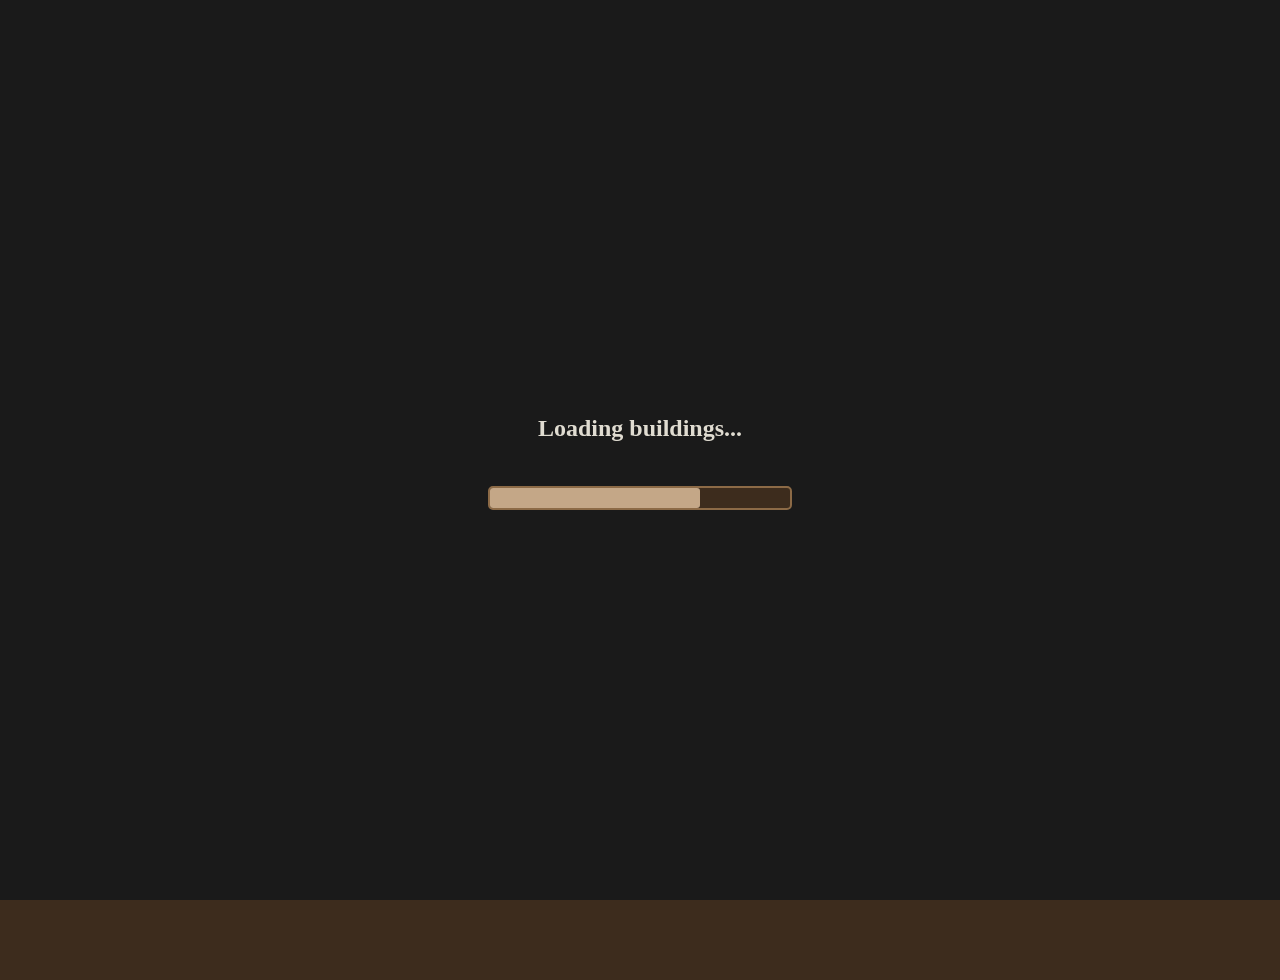
==== buildings.html @ bd6019fb "Commit #9 @ 2025-11-05T14:21" ====
<!DOCTYPE html>
<html lang="en-US">
<head>
    <meta charset="UTF-8" />
    <meta name="viewport" content="width=device-width, initial-scale=1.0" />
    <title>Buildings - Medieval Empire</title>
    <link rel="stylesheet" href="./css/layout.css" />

</head>

<body>
    <!-- Töltőképernyő -->
    <div id="loading-screen">
        <p><strong>Loading buildings...</strong></p>
        <div class="progress-bar">
            <div id="progress-bar-inner" class="progress-bar-inner"></div>
        </div>
    </div>

    <!-- Toast container minden oldal tetején -->
    <div id="toast-container"></div>

    <div id="game-container">
        <header>
            <h1>
                Buildings - 
                    <a href="https://github.com/MassiveAwareness/medieval-empire" target="_blank" rel="noopener noreferrer">
                        Medieval Empire
                    </a>
            </h1>
            <p class="version-subtitle">version Alpha v1.2.0</p>
        </header>

        <nav>
            <a href="./index.html">Dashboard</a>
            <a href="./buildings.html" class="active">Buildings</a>
            <a href="./keep.html">The Keep</a>
        </nav>

        <div id="resources-panel" class="panel">
            <h2>Resources</h2>
            <p>Wood: <span id="wood">0</span> / <span id="wood-cap">0</span></p>
            <p>Stone: <span id="stone">0</span> / <span id="stone-cap">0</span></p>
            <p>Food: <span id="food">0</span> / <span id="food-cap">0</span></p>
        </div>

        <main>
            <div id="buildings-panel" class="panel">
                <h2>Manage Buildings</h2>
                <div id="building-list">
                    <!-- Az épületek ide kerülnek -->
                </div>
            </div>

            <div id="actions-panel" class="panel">
                <h2>Actions</h2>
                <button id="save-button">Save Game</button>
                <button id="reset-button">Reset Game</button>
            </div>
        </main>

        <footer>&COPY; MassiveAwareness, 2025. All rights reserved!</footer>
    </div>

    <script type="module" src="./js/gameloop.js"></script>
</body>
</html>
---- css/layout.css ----
html, body {
    background-color: #3d2c1d;
    background-image: url('../assets/background.png');
    background-size: cover;
    background-position: center center;
    background-repeat: no-repeat;
    background-attachment: fixed;
    color: #e0dcd1;
    font-family: 'Georgia', serif;
    margin: 0;
    padding: 40px 0;
    min-height: 100vh;
    box-sizing: border-box;
    scrollbar-width: none;
    -ms-overflow-style: none;
}

html::-webkit-scrollbar,
body::-webkit-scrollbar {
    display: none;
}

#game-container {
    width: 800px;
    margin: 0 auto;
    border: 5px solid #8c6a46;
    background-color: #c4a787;
    color: #3d2c1d;
    border-radius: 10px;
    padding: 20px;
    box-shadow: 0 0 20px rgba(0,0,0,0.7);
    /* A töltőképernyőhöz kell */
    display: none; 
}

#game-container.loaded {
    display: block;
}

header h1 {
    text-align: center;
    color: #5a3d21;
    border-bottom: 2px solid #8c6a46;
    padding-bottom: 10px;
    margin-top: 0;
}

/* --- NAVIGÁCIÓS SÁV --- */
nav {
    display: flex;
    justify-content: center;
    gap: 10px;
    margin-bottom: 20px;
}

nav a {
    background-color: #5a3d21;
    color: #e0dcd1;
    padding: 10px 20px;
    border-radius: 5px;
    text-decoration: none;
    border: 2px solid #3d2c1d;
    transition: background-color 0.2s, transform 0.2s;
}

nav a:hover {
    background-color: #8c6a46;
    transform: translateY(-2px);
}

nav a.active {
    background-color: #c4a787;
    color: #3d2c1d;
    border-color: #5a3d21;
    font-weight: bold;
    pointer-events: none;
}

main {
    margin-top: 20px;
}

.panel {
    margin-bottom: 20px;
    padding: 15px;
    background-color: rgba(0, 0, 0, 0.05);
    border-radius: 5px;
}

.building-type-container {
    margin-bottom: 20px;
    padding-bottom: 10px;
    border-bottom: 1px solid #8c6a46;
}
.building-type-container:last-child {
    border-bottom: none;
}

.building {
    border: 1px solid #8c6a46;
    padding: 10px;
    margin-top: 10px;
    border-radius: 5px;
}

button {
    background-color: #5a3d21;
    color: #e0dcd1;
    border: 2px solid #3d2c1d;
    padding: 8px 15px;
    border-radius: 5px;
    cursor: pointer;
    font-weight: bold;
    transition: background-color 0.2s;
    margin-top: 5px;
}

button:hover {
    background-color: #8c6a46;
}

button:disabled {
    background-color: #8c6a46;
    opacity: 0.6;
    cursor: not-allowed;
    transform: none;
}

.cost {
    font-size: 0.9em;
    font-style: italic;
    margin-top: 5px;
    color: #5a3d21;
}

header h1 a { color: inherit; text-decoration: none; transition: text-decoration 0.2s; }
header h1 a:hover { text-decoration: underline; }
.version-subtitle { text-align: center; margin: -10px 0 15px 0; font-size: 0.9em; font-style: italic; color: #5a3d21; opacity: 0.8; }

footer {
    text-align: center;
    margin-top: 25px;
    padding-top: 15px;
    border-top: 2px solid #8c6a46;
    font-size: 0.8em;
    color: #5a3d21;
}

/* --- TOAST NOTIFICATION STÍLUSOK --- */
#toast-container { position: fixed; top: 20px; right: 20px; z-index: 10000; display: flex; flex-direction: column; gap: 10px; }
.toast { background-color: #c4a787; color: #3d2c1d; padding: 15px 20px; border-radius: 5px; border: 2px solid #5a3d21; box-shadow: 0 4px 8px rgba(0,0,0,0.4); font-family: 'Georgia', serif; }
.toast.success { border-left: 5px solid #4F8A10; }
.toast.error { border-left: 5px solid #D8000C; }

/* --- TÖLTŐKÉPERNYŐ STÍLUSOK --- */
#loading-screen { position: fixed; top: 0; left: 0; width: 100%; height: 100%; background-color: #1a1a1a; z-index: 9999; display: flex; flex-direction: column; justify-content: center; align-items: center; color: #e0dcd1; font-size: 1.5em; transition: opacity 0.5s ease-out; }
.progress-bar { width: 300px; height: 20px; background-color: #3d2c1d; border: 2px solid #8c6a46; border-radius: 5px; margin-top: 20px; }
.progress-bar-inner { height: 100%; width: 0%; background-color: #c4a787; border-radius: 3px; transition: width 0.3s ease-out; }
#loading-screen.hidden { opacity: 0; pointer-events: none; }
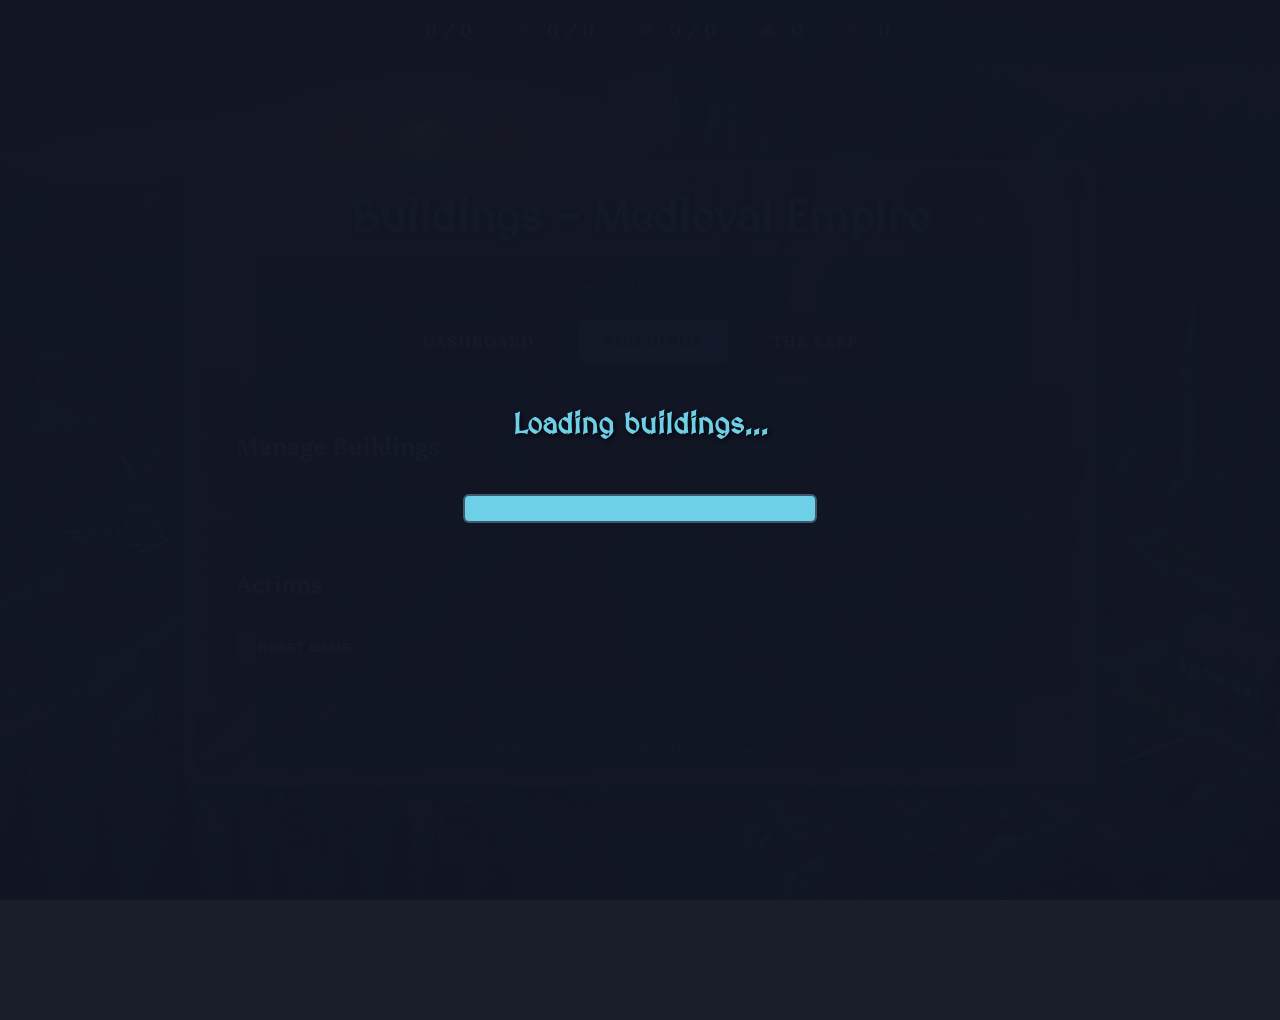
==== commit 92db464e: "Commit #12 @ 2025-11-05T16:48" ====
--- a/buildings.html
+++ b/buildings.html
@@ -5,6 +5,10 @@
     <meta name="viewport" content="width=device-width, initial-scale=1.0" />
     <title>Buildings - Medieval Empire</title>
     <link rel="stylesheet" href="./css/layout.css" />
+    <link 
+        href="https://fonts.googleapis.com/css2?family=Lora:ital,wght@0,400;0,700;1,400&family=MedievalSharp&display=swap"
+        rel="stylesheet"
+    />
 
 </head>
 
@@ -20,6 +24,34 @@
     <!-- Toast container minden oldal tetején -->
     <div id="toast-container"></div>
 
+    <!-- ÚJ: Nyersanyagsáv a képernyő tetején -->
+    <header id="resource-bar">
+        <div class="resource-item" title="Wood">
+            <img src="./assets/wood.png" width="25" height="25">
+            <strong><span id="wood">0</span> / <span id="wood-cap">0</span></strong>
+        </div>
+
+        <div class="resource-item" title="Stone">
+            <img src="./assets/stone.png" width="25" height="25">
+            <strong><span id="stone">0</span> / <span id="stone-cap">0</span></strong>
+        </div>
+
+        <div class="resource-item" title="Food">
+            <img src="./assets/food.png" width="25" height="25">
+            <strong><span id="food">0</span> / <span id="food-cap">0</span></strong>
+        </div>
+
+        <div class="resource-item" title="Gold">
+            <img src="./assets/gold.png" width="25" height="25">
+            <strong><span id="gold">0</span></strong>
+        </div>
+
+        <div class="resource-item" title="Sapphire">
+            <img src="./assets/sapphire.png" width="25" height="25">
+            <strong><span id="sapphire">0</span></strong>
+        </div>
+    </header>
+
     <div id="game-container">
         <header>
             <h1>
@@ -28,7 +60,7 @@
                         Medieval Empire
                     </a>
             </h1>
-            <p class="version-subtitle">version Alpha v1.2.0</p>
+            <p class="version-subtitle">version Alpha v1.2.3</p>
         </header>
 
         <nav>
@@ -36,13 +68,6 @@
             <a href="./buildings.html" class="active">Buildings</a>
             <a href="./keep.html">The Keep</a>
         </nav>
-
-        <div id="resources-panel" class="panel">
-            <h2>Resources</h2>
-            <p>Wood: <span id="wood">0</span> / <span id="wood-cap">0</span></p>
-            <p>Stone: <span id="stone">0</span> / <span id="stone-cap">0</span></p>
-            <p>Food: <span id="food">0</span> / <span id="food-cap">0</span></p>
-        </div>
 
         <main>
             <div id="buildings-panel" class="panel">
@@ -54,7 +79,6 @@
 
             <div id="actions-panel" class="panel">
                 <h2>Actions</h2>
-                <button id="save-button">Save Game</button>
                 <button id="reset-button">Reset Game</button>
             </div>
         </main>
--- a/css/layout.css
+++ b/css/layout.css
@@ -1,14 +1,15 @@
 html, body {
-    background-color: #3d2c1d;
-    background-image: url('../assets/background.png');
+    /* MISZTIKUS HÁTTÉR ÉS SZÍNEK */
+    background-color: #1a1e2b; /* Nagyon sötét, éjszakai kék/fekete */
+    background-image: url('../assets/background.png'); /* A meglévő, átalakított kép, ha van */
     background-size: cover;
     background-position: center center;
     background-repeat: no-repeat;
     background-attachment: fixed;
-    color: #e0dcd1;
-    font-family: 'Georgia', serif;
+    color: #e0e6ec; /* Világosabb, hidegebb fehér a szövegnek */
+    font-family: 'Lora', serif; /* Elegánsabb, de még rusztikus betűtípus */
     margin: 0;
-    padding: 40px 0;
+    padding: 80px 0 40px 0;
     min-height: 100vh;
     box-sizing: border-box;
     scrollbar-width: none;
@@ -20,17 +21,53 @@
     display: none;
 }
 
+/* --- RÖGZÍTETT ERŐFORRÁS SÁV --- */
+#resource-bar {
+    position: fixed;
+    top: 0;
+    left: 0;
+    width: 100%;
+    height: 60px; /* Kicsit magasabb sáv */
+    background-color: rgba(18, 22, 36, 0.95); /* Áttetszőbb, sötétebb kék */
+    border-bottom: 3px solid #3c5a6e; /* Mélyebb türkiz/kék határ */
+    box-shadow: 0 4px 15px rgba(0,0,0,0.7); /* Erősebb árnyék */
+    z-index: 999;
+    display: flex;
+    justify-content: center;
+    align-items: center;
+    gap: 40px;
+    /* Extra misztikus effekt: finom textúra vagy glow */
+    /* background-image: linear-gradient(rgba(0,0,0,0.1), rgba(0,0,0,0.1)); */ /* finom textúra */
+}
+
+#resource-bar .resource-item {
+    color: #e0e6ec; /* Világosabb szöveg */
+    font-size: 1.2em; /* Kicsit nagyobb betűméret */
+    font-weight: bold;
+    display: flex;
+    align-items: center;
+    gap: 10px; /* Kicsit nagyobb rés az ikon és a szöveg között */
+    text-shadow: 1px 1px 3px rgba(0,0,0,0.6); /* Text shadow a jobb olvashatóságért */
+}
+
+#resource-bar .resource-item i {
+    color: #6ed0e6; /* Élénkebb türkiz az ikonoknak (ha Font Awesome) */
+    font-size: 1.5em; /* Nagyobb ikonok */
+    /* Ha a generált ikonjaidat használod, akkor itt képként kell beilleszteni */
+    /* Példa: background-image: url('path/to/icon.png'); background-size: contain; width: 24px; height: 24px; */
+}
+
 #game-container {
-    width: 800px;
+    width: 850px; /* Kicsit szélesebb konténer */
     margin: 0 auto;
-    border: 5px solid #8c6a46;
-    background-color: #c4a787;
-    color: #3d2c1d;
-    border-radius: 10px;
-    padding: 20px;
-    box-shadow: 0 0 20px rgba(0,0,0,0.7);
-    /* A töltőképernyőhöz kell */
-    display: none; 
+    border: 5px solid #3c5a6e; /* Ugyanaz a mélyebb türkiz/kék szegély */
+    background-color: rgba(44, 62, 80, 0.9); /* Áttetszőbb sötétkék háttér */
+    color: #e0e6ec; /* Világosabb szöveg a konténerben */
+    border-radius: 12px; /* Kicsit kerekebb sarkok */
+    padding: 25px; /* Kicsit több belső tér */
+    box-shadow: 0 0 30px rgba(0,0,0,0.8), inset 0 0 10px rgba(110, 208, 230, 0.2); /* Erősebb külső és finom belső glow árnyék */
+    display: none;
+    backdrop-filter: blur(3px); /* Enyhe háttérhomály a misztikusabb érzetért */
 }
 
 #game-container.loaded {
@@ -39,121 +76,213 @@
 
 header h1 {
     text-align: center;
-    color: #5a3d21;
-    border-bottom: 2px solid #8c6a46;
-    padding-bottom: 10px;
+    color: #6ed0e6; /* Élénkebb türkiz cím */
+    border-bottom: 2px solid #3c5a6e; /* Ugyanaz a sáv határ szín */
+    padding-bottom: 12px; /* Kicsit több padding */
     margin-top: 0;
-}
-
-/* --- NAVIGÁCIÓS SÁV --- */
+    font-family: 'MedievalSharp', cursive; /* Vagy más misztikus/középkori font */
+    font-size: 2.8em; /* Nagyobb cím */
+    text-shadow: 2px 2px 5px rgba(0,0,0,0.7);
+}
+
+/* --- Navigációs sáv stílusai --- */
 nav {
     display: flex;
     justify-content: center;
-    gap: 10px;
-    margin-bottom: 20px;
+    gap: 15px; /* Nagyobb rés a gombok között */
+    margin-bottom: 25px; /* Kicsit több tér alul */
 }
 
 nav a {
-    background-color: #5a3d21;
-    color: #e0dcd1;
-    padding: 10px 20px;
-    border-radius: 5px;
+    background-color: #2c3e50; /* Sötétebb kék gomb háttér */
+    color: #e0e6ec; /* Világos szöveg */
+    padding: 12px 25px; /* Nagyobb gombok */
+    border-radius: 8px; /* Kerekebb gombok */
     text-decoration: none;
-    border: 2px solid #3d2c1d;
-    transition: background-color 0.2s, transform 0.2s;
+    border: 2px solid #3c5a6e; /* Türkiz szegély */
+    transition: background-color 0.3s ease, transform 0.2s ease, box-shadow 0.3s ease; /* Finomabb átmenetek */
+    font-weight: bold;
+    text-transform: uppercase; /* Nagybetűs gomb szöveg */
+    letter-spacing: 1px; /* Kicsit szélesebb betűköztávolság */
+    box-shadow: 2px 2px 8px rgba(0,0,0,0.4);
 }
 
 nav a:hover {
-    background-color: #8c6a46;
+    background-color: #3c5a6e; /* Világosabb türkiz hover */
+    transform: translateY(-3px); /* Enyhén feljebb mozdul */
+    box-shadow: 3px 3px 12px rgba(0,0,0,0.6); /* Erősebb árnyék hoveren */
+}
+
+nav a.active {
+    background-color: #6ed0e6; /* Élénk türkiz aktív gomb */
+    color: #1a1e2b; /* Sötétebb szöveg az aktív gombhoz */
+    border-color: #2c3e50; /* Sötétebb szegély */
+    font-weight: bold;
+    pointer-events: none;
+    transform: translateY(0);
+    box-shadow: inset 0 0 10px rgba(0,0,0,0.5); /* Belső árnyék az aktív gombnak */
+}
+
+main { margin-top: 25px; } /* Kicsit több tér fent */
+
+.panel {
+    margin-bottom: 25px; /* Kicsit több tér alul */
+    padding: 20px; /* Több belső tér */
+    background-color: rgba(26, 30, 43, 0.6); /* Áttetszőbb sötétkék panel háttér */
+    border-radius: 8px; /* Kerekebb sarkok */
+    border: 1px solid #3c5a6e; /* Türkiz szegély */
+    box-shadow: 0 2px 10px rgba(0,0,0,0.5);
+}
+
+/* --- A többi stílus --- */
+.building-type-container {
+    margin-bottom: 25px;
+    padding-bottom: 15px;
+    border-bottom: 1px solid #3c5a6e; /* Türkiz elválasztó */
+}
+
+.building-type-container:last-child { border-bottom: none; }
+
+.building {
+    border: 1px solid #3c5a6e; /* Türkiz szegély */
+    padding: 15px; /* Több belső tér */
+    margin-top: 15px;
+    border-radius: 8px; /* Kerekebb sarkok */
+    background-color: rgba(26, 30, 43, 0.4); /* Enyhén sötétebb háttér */
+    box-shadow: inset 0 0 5px rgba(0,0,0,0.3);
+}
+
+button {
+    background-color: #2c3e50; /* Sötétkék gomb */
+    color: #e0e6ec; /* Világos szöveg */
+    border: 2px solid #3c5a6e; /* Türkiz szegély */
+    padding: 10px 20px; /* Nagyobb gombok */
+    border-radius: 8px; /* Kerekebb sarkok */
+    cursor: pointer;
+    font-weight: bold;
+    transition: background-color 0.3s ease, transform 0.2s ease, box-shadow 0.3s ease;
+    margin-top: 8px;
+    text-transform: uppercase;
+    letter-spacing: 0.5px;
+    box-shadow: 1px 1px 5px rgba(0,0,0,0.4);
+}
+
+button:hover {
+    background-color: #3c5a6e; /* Türkiz hover */
     transform: translateY(-2px);
-}
-
-nav a.active {
-    background-color: #c4a787;
-    color: #3d2c1d;
-    border-color: #5a3d21;
-    font-weight: bold;
-    pointer-events: none;
-}
-
-main {
-    margin-top: 20px;
-}
-
-.panel {
-    margin-bottom: 20px;
-    padding: 15px;
-    background-color: rgba(0, 0, 0, 0.05);
-    border-radius: 5px;
-}
-
-.building-type-container {
-    margin-bottom: 20px;
-    padding-bottom: 10px;
-    border-bottom: 1px solid #8c6a46;
-}
-.building-type-container:last-child {
-    border-bottom: none;
-}
-
-.building {
-    border: 1px solid #8c6a46;
-    padding: 10px;
-    margin-top: 10px;
-    border-radius: 5px;
-}
-
-button {
-    background-color: #5a3d21;
-    color: #e0dcd1;
-    border: 2px solid #3d2c1d;
-    padding: 8px 15px;
-    border-radius: 5px;
-    cursor: pointer;
-    font-weight: bold;
-    transition: background-color 0.2s;
-    margin-top: 5px;
-}
-
-button:hover {
-    background-color: #8c6a46;
+    box-shadow: 2px 2px 8px rgba(0,0,0,0.6);
 }
 
 button:disabled {
-    background-color: #8c6a46;
-    opacity: 0.6;
+    background-color: #5b7a8d; /* Szürkésebb kék disabled */
+    opacity: 0.5;
     cursor: not-allowed;
     transform: none;
+    box-shadow: none;
 }
 
 .cost {
-    font-size: 0.9em;
+    font-size: 1em; /* Kicsit nagyobb költség szöveg */
     font-style: italic;
-    margin-top: 5px;
-    color: #5a3d21;
-}
-
-header h1 a { color: inherit; text-decoration: none; transition: text-decoration 0.2s; }
-header h1 a:hover { text-decoration: underline; }
-.version-subtitle { text-align: center; margin: -10px 0 15px 0; font-size: 0.9em; font-style: italic; color: #5a3d21; opacity: 0.8; }
+    margin-top: 8px;
+    color: #6ed0e6; /* Élénk türkiz költség szöveg */
+    text-shadow: 0 0 3px rgba(0,0,0,0.4);
+}
+
+header h1 a {
+    color: inherit;
+    text-decoration: none;
+    transition: text-decoration 0.2s;
+}
+
+header h1 a:hover {
+    text-decoration: underline;
+}
+
+.version-subtitle {
+    text-align: center;
+    margin: -10px 0 20px 0; /* Kicsit több tér */
+    font-size: 0.95em;
+    font-style: italic;
+    color: #6ed0e6; /* Élénk türkiz */
+    opacity: 0.8;
+    text-shadow: 1px 1px 2px rgba(0,0,0,0.3);
+}
 
 footer {
     text-align: center;
+    margin-top: 30px; /* Több tér alul */
+    padding-top: 20px;
+    border-top: 2px solid #3c5a6e; /* Türkiz elválasztó */
+    font-size: 0.85em;
+    color: #6ed0e6; /* Élénk türkiz */
+    opacity: 0.7;
+}
+
+#toast-container {
+    position: fixed;
+    top: 20px;
+    right: 20px;
+    z-index: 10000;
+    display: flex;
+    flex-direction: column;
+    gap: 12px; /* Kicsit több rés a toastok között */
+}
+
+.toast {
+    background-color: rgba(44, 62, 80, 0.95); /* Sötétebb, áttetszőbb toast háttér */
+    color: #e0e6ec; /* Világos szöveg */
+    padding: 18px 25px; /* Nagyobb toastok */
+    border-radius: 8px; /* Kerekebb sarkok */
+    border: 2px solid #3c5a6e; /* Türkiz szegély */
+    box-shadow: 0 6px 15px rgba(0,0,0,0.6); /* Erősebb árnyék */
+    font-family: 'Lora', serif;
+    backdrop-filter: blur(2px); /* Enyhe háttérhomály */
+}
+
+.toast.success { border-left: 5px solid #27ae60; } /* Élénkebb zöld sikerhez */
+.toast.error { border-left: 5px solid #e74c3c; } /* Élénkebb piros hibához */
+
+#loading-screen {
+    position: fixed;
+    top: 0;
+    left: 0;
+    width: 100%;
+    height: 100%;
+    background-color: rgba(18, 22, 36, 0.98); /* Nagyon sötét, enyhén áttetsző betöltő képernyő */
+    z-index: 9999;
+    display: flex;
+    flex-direction: column;
+    justify-content: center;
+    align-items: center;
+    color: #6ed0e6; /* Élénk türkiz betöltő szöveg */
+    font-size: 1.8em; /* Nagyobb betöltő szöveg */
+    transition: opacity 0.5s ease-out;
+    font-family: 'MedievalSharp', cursive; /* Vagy 'Lora', serif */
+    text-shadow: 2px 2px 5px rgba(0,0,0,0.7);
+}
+
+.progress-bar {
+    width: 350px; /* Szélesebb progress bar */
+    height: 25px; /* Magasabb progress bar */
+    background-color: #2c3e50; /* Sötétkék háttér */
+    border: 2px solid #3c5a6e; /* Türkiz szegély */
+    border-radius: 6px; /* Kerekebb sarkok */
     margin-top: 25px;
-    padding-top: 15px;
-    border-top: 2px solid #8c6a46;
-    font-size: 0.8em;
-    color: #5a3d21;
-}
-
-/* --- TOAST NOTIFICATION STÍLUSOK --- */
-#toast-container { position: fixed; top: 20px; right: 20px; z-index: 10000; display: flex; flex-direction: column; gap: 10px; }
-.toast { background-color: #c4a787; color: #3d2c1d; padding: 15px 20px; border-radius: 5px; border: 2px solid #5a3d21; box-shadow: 0 4px 8px rgba(0,0,0,0.4); font-family: 'Georgia', serif; }
-.toast.success { border-left: 5px solid #4F8A10; }
-.toast.error { border-left: 5px solid #D8000C; }
-
-/* --- TÖLTŐKÉPERNYŐ STÍLUSOK --- */
-#loading-screen { position: fixed; top: 0; left: 0; width: 100%; height: 100%; background-color: #1a1a1a; z-index: 9999; display: flex; flex-direction: column; justify-content: center; align-items: center; color: #e0dcd1; font-size: 1.5em; transition: opacity 0.5s ease-out; }
-.progress-bar { width: 300px; height: 20px; background-color: #3d2c1d; border: 2px solid #8c6a46; border-radius: 5px; margin-top: 20px; }
-.progress-bar-inner { height: 100%; width: 0%; background-color: #c4a787; border-radius: 3px; transition: width 0.3s ease-out; }
-#loading-screen.hidden { opacity: 0; pointer-events: none; }+    box-shadow: inset 0 0 8px rgba(0,0,0,0.5);
+}
+
+.progress-bar-inner {
+    height: 100%;
+    width: 0%;
+    background-color: #6ed0e6; /* Élénk türkiz progresszív sáv */
+    border-radius: 4px;
+    transition: width 0.3s ease-out;
+    /* Enyhe gradiens vagy textúra a progresszív sávnak */
+    /* background-image: linear-gradient(45deg, #6ed0e6, #4ac4d8); */
+}
+
+#loading-screen.hidden {
+    opacity: 0;
+    pointer-events: none;
+}
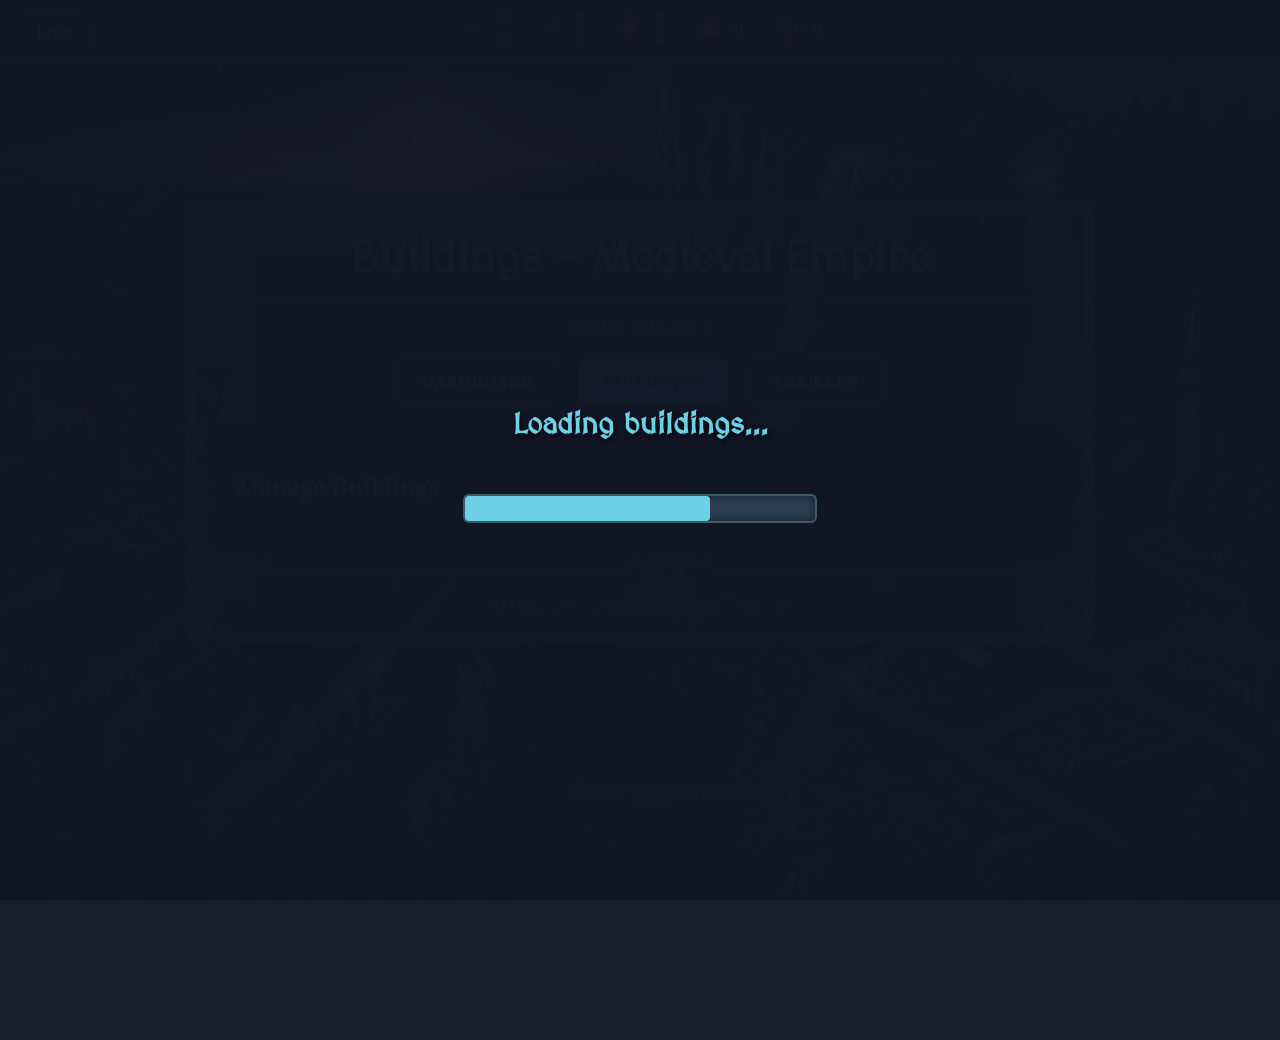
==== commit fbd98087: "Commit #13 @ 2025-11-05T18:33" ====
--- a/buildings.html
+++ b/buildings.html
@@ -24,32 +24,83 @@
     <!-- Toast container minden oldal tetején -->
     <div id="toast-container"></div>
 
+    <!-- ÚJ: PROFIL MODÁLIS ABLAK -->
+    <div id="profile-modal" class="modal">
+        <div class="modal-content">
+            <span id="close-modal-button" class="close-button">&times;</span>
+            <h2>Player Profile</h2>
+            <div class="modal-body">
+                <label for="username-input">Change Username</label>
+                <input type="text" id="username-input" placeholder="Enter new username..." />
+                <button id="save-username-button">Confirm</button>
+
+                <div class="danger-zone">
+                    <p>Warning: This action cannot be undone and will erase all your progress!</p>
+                    <button id="reset-game-button" class="danger-button">Reset Game</button>
+                </div>
+            </div>
+        </div>
+    </div>
+
     <!-- ÚJ: Nyersanyagsáv a képernyő tetején -->
     <header id="resource-bar">
-        <div class="resource-item" title="Wood">
-            <img src="./assets/wood.png" width="25" height="25">
-            <strong><span id="wood">0</span> / <span id="wood-cap">0</span></strong>
+        <div id="profile-section">
+            <button id="profile-button" title="Profile">
+                <span id="player-name-display">Lord</span>
+            </button>
         </div>
 
-        <div class="resource-item" title="Stone">
-            <img src="./assets/stone.png" width="25" height="25">
-            <strong><span id="stone">0</span> / <span id="stone-cap">0</span></strong>
+        <div id="resources-section">
+            <div class="resource-item" title="Wood">
+                <img src="./assets/wood.png" width="25" height="25">
+                <div class="resource-text">
+                    <strong>
+                        <span id="wood">0</span>
+                        <span id="wood-cap">0</span>
+                    </strong>
+                </div>
+            </div>
+
+            <div class="resource-item" title="Stone">
+                <img src="./assets/stone.png" width="25" height="25">
+                <div class="resource-text">
+                    <strong>
+                        <span id="stone">0</span>
+                        <span id="stone-cap">0</span>
+                    </strong>
+                </div>
+            </div>
+
+            <div class="resource-item" title="Food">
+                <img src="./assets/food.png" width="25" height="25">
+                <div class="resource-text">
+                    <strong>
+                        <span id="food">0</span>
+                        <span id="food-cap">0</span>
+                    </strong>
+                </div>
+            </div>
+
+            <div class="resource-item" title="Gold">
+                <img src="./assets/gold.png" width="25" height="25">
+                <div class="resource-text">
+                    <strong>
+                        <span id="gold">0</span>
+                    </strong>
+                </div>
+            </div>
+
+            <div class="resource-item" title="Sapphire">
+                <img src="./assets/sapphire.png" width="25" height="25">
+                <div class="resource-text">
+                    <strong>
+                        <span id="sapphire">0</span>
+                    </strong>
+                </div>
+            </div>
         </div>
 
-        <div class="resource-item" title="Food">
-            <img src="./assets/food.png" width="25" height="25">
-            <strong><span id="food">0</span> / <span id="food-cap">0</span></strong>
-        </div>
-
-        <div class="resource-item" title="Gold">
-            <img src="./assets/gold.png" width="25" height="25">
-            <strong><span id="gold">0</span></strong>
-        </div>
-
-        <div class="resource-item" title="Sapphire">
-            <img src="./assets/sapphire.png" width="25" height="25">
-            <strong><span id="sapphire">0</span></strong>
-        </div>
+        <div id="right-section"></div>
     </header>
 
     <div id="game-container">
@@ -60,7 +111,7 @@
                         Medieval Empire
                     </a>
             </h1>
-            <p class="version-subtitle">version Alpha v1.2.3</p>
+            <p class="version-subtitle">version Alpha v1.2.4</p>
         </header>
 
         <nav>
@@ -76,11 +127,6 @@
                     <!-- Az épületek ide kerülnek -->
                 </div>
             </div>
-
-            <div id="actions-panel" class="panel">
-                <h2>Actions</h2>
-                <button id="reset-button">Reset Game</button>
-            </div>
         </main>
 
         <footer>&COPY; MassiveAwareness, 2025. All rights reserved!</footer>
--- a/css/layout.css
+++ b/css/layout.css
@@ -1,7 +1,10 @@
+/* --- Google Fonts Import --- */
+@import url('https://fonts.googleapis.com/css2?family=Lora:ital@0;1&family=MedievalSharp&display=swap');
+
 html, body {
     /* MISZTIKUS HÁTTÉR ÉS SZÍNEK */
     background-color: #1a1e2b; /* Nagyon sötét, éjszakai kék/fekete */
-    background-image: url('../assets/background.png'); /* A meglévő, átalakított kép, ha van */
+    background-image: url('../assets/background.png');
     background-size: cover;
     background-position: center center;
     background-repeat: no-repeat;
@@ -9,7 +12,7 @@
     color: #e0e6ec; /* Világosabb, hidegebb fehér a szövegnek */
     font-family: 'Lora', serif; /* Elegánsabb, de még rusztikus betűtípus */
     margin: 0;
-    padding: 80px 0 40px 0;
+    padding: 100px 0 40px 0; /* Megnövelt felső padding a magasabb sáv miatt */
     min-height: 100vh;
     box-sizing: border-box;
     scrollbar-width: none;
@@ -27,47 +30,101 @@
     top: 0;
     left: 0;
     width: 100%;
-    height: 60px; /* Kicsit magasabb sáv */
-    background-color: rgba(18, 22, 36, 0.95); /* Áttetszőbb, sötétebb kék */
-    border-bottom: 3px solid #3c5a6e; /* Mélyebb türkiz/kék határ */
-    box-shadow: 0 4px 15px rgba(0,0,0,0.7); /* Erősebb árnyék */
+    height: 60px;
+    background-color: rgba(18, 22, 36, 0.95);
+    border-bottom: 3px solid #3c5a6e;
+    box-shadow: 0 4px 15px rgba(0,0,0,0.7);
     z-index: 999;
     display: flex;
+    justify-content: space-between;
+    align-items: center;
+    padding: 0 20px;
+    box-sizing: border-box;
+}
+
+#profile-section, #resources-section, #right-section {
+    display: flex;
+    align-items: center;
+    gap: 30px; /* Kisebb rés a kompaktabb elrendezéshez */
+    flex: 1;
+}
+#resources-section {
     justify-content: center;
-    align-items: center;
-    gap: 40px;
-    /* Extra misztikus effekt: finom textúra vagy glow */
-    /* background-image: linear-gradient(rgba(0,0,0,0.1), rgba(0,0,0,0.1)); */ /* finom textúra */
+}
+#right-section {
+    justify-content: flex-end;
 }
 
 #resource-bar .resource-item {
-    color: #e0e6ec; /* Világosabb szöveg */
-    font-size: 1.2em; /* Kicsit nagyobb betűméret */
+    color: #e0e6ec;
+    display: flex;
+    align-items: center;
+    gap: 8px; /* Kisebb rés az ikon és a számok között */
+    text-shadow: 1px 1px 3px rgba(0,0,0,0.6);
+}
+
+#resource-bar .resource-item img {
+    width: 32px;
+    height: 32px;
+}
+
+/* --- ÚJ, KOMPAKT ELRENDEZÉS A SZÁMOKNAK --- */
+.resource-text {
+    display: flex;
+    flex-direction: column; /* Egymás alá rendezi a számokat */
+    align-items: center;     /* Középre igazítja őket vízszintesen */
+    justify-content: center;
+    font-size: 0.9em;        /* Kisebb betűméret a számoknak */
     font-weight: bold;
-    display: flex;
-    align-items: center;
-    gap: 10px; /* Kicsit nagyobb rés az ikon és a szöveg között */
-    text-shadow: 1px 1px 3px rgba(0,0,0,0.6); /* Text shadow a jobb olvashatóságért */
-}
-
-#resource-bar .resource-item i {
-    color: #6ed0e6; /* Élénkebb türkiz az ikonoknak (ha Font Awesome) */
-    font-size: 1.5em; /* Nagyobb ikonok */
-    /* Ha a generált ikonjaidat használod, akkor itt képként kell beilleszteni */
-    /* Példa: background-image: url('path/to/icon.png'); background-size: contain; width: 24px; height: 24px; */
-}
-
+}
+
+/* Perjel beszúrása a két szám közé CSS-sel */
+.resource-text #wood-cap::before,
+.resource-text #stone-cap::before,
+.resource-text #food-cap::before {
+    content: "";                /* Üres tartalom, mert mi magát az elemet stilizáljuk */
+    display: block;             /* Hogy legyen szélessége és magassága */
+    width: 100%;                 /* A szülő (.resource-text) szélességének 80%-a */
+    height: 1px;                /* A vonal vastagsága */
+    background-color: #e0e6ec;  /* A vonal színe, megegyezik a szöveg színével */
+    opacity: 0.7;               /* Legyen egy picit halványabb */
+    margin: 2px auto;           /* 2px térköz felette/alatta, és 'auto' a vízszintes középre igazításhoz */
+    text-align: center;
+}
+
+/* --- PROFIL GOMB STÍLUSA --- */
+#profile-button {
+    background-color: transparent;
+    border: 2px solid #3c5a6e;
+    color: #e0e6ec;
+    display: flex;
+    align-items: center;
+    gap: 10px;
+    padding: 8px 15px;
+    font-size: 1em;
+    text-transform: none;
+    letter-spacing: normal;
+}
+#profile-button:hover {
+    background-color: #3c5a6e;
+}
+#profile-button i {
+    color: #e0e6ec;
+    font-size: 1.2em;
+}
+
+/* --- FŐ TARTALOM --- */
 #game-container {
-    width: 850px; /* Kicsit szélesebb konténer */
+    width: 850px;
     margin: 0 auto;
-    border: 5px solid #3c5a6e; /* Ugyanaz a mélyebb türkiz/kék szegély */
-    background-color: rgba(44, 62, 80, 0.9); /* Áttetszőbb sötétkék háttér */
-    color: #e0e6ec; /* Világosabb szöveg a konténerben */
-    border-radius: 12px; /* Kicsit kerekebb sarkok */
-    padding: 25px; /* Kicsit több belső tér */
-    box-shadow: 0 0 30px rgba(0,0,0,0.8), inset 0 0 10px rgba(110, 208, 230, 0.2); /* Erősebb külső és finom belső glow árnyék */
+    border: 5px solid #3c5a6e;
+    background-color: rgba(44, 62, 80, 0.9);
+    color: #e0e6ec;
+    border-radius: 12px;
+    padding: 25px;
+    box-shadow: 0 0 30px rgba(0,0,0,0.8), inset 0 0 10px rgba(110, 208, 230, 0.2);
     display: none;
-    backdrop-filter: blur(3px); /* Enyhe háttérhomály a misztikusabb érzetért */
+    backdrop-filter: blur(3px);
 }
 
 #game-container.loaded {
@@ -76,213 +133,79 @@
 
 header h1 {
     text-align: center;
-    color: #6ed0e6; /* Élénkebb türkiz cím */
-    border-bottom: 2px solid #3c5a6e; /* Ugyanaz a sáv határ szín */
-    padding-bottom: 12px; /* Kicsit több padding */
+    color: #6ed0e6;
+    border-bottom: 2px solid #3c5a6e;
+    padding-bottom: 12px;
     margin-top: 0;
-    font-family: 'MedievalSharp', cursive; /* Vagy más misztikus/középkori font */
-    font-size: 2.8em; /* Nagyobb cím */
+    font-family: 'MedievalSharp', cursive;
+    font-size: 2.8em;
     text-shadow: 2px 2px 5px rgba(0,0,0,0.7);
 }
 
-/* --- Navigációs sáv stílusai --- */
-nav {
-    display: flex;
-    justify-content: center;
-    gap: 15px; /* Nagyobb rés a gombok között */
-    margin-bottom: 25px; /* Kicsit több tér alul */
-}
-
-nav a {
-    background-color: #2c3e50; /* Sötétebb kék gomb háttér */
-    color: #e0e6ec; /* Világos szöveg */
-    padding: 12px 25px; /* Nagyobb gombok */
-    border-radius: 8px; /* Kerekebb gombok */
-    text-decoration: none;
-    border: 2px solid #3c5a6e; /* Türkiz szegély */
-    transition: background-color 0.3s ease, transform 0.2s ease, box-shadow 0.3s ease; /* Finomabb átmenetek */
-    font-weight: bold;
-    text-transform: uppercase; /* Nagybetűs gomb szöveg */
-    letter-spacing: 1px; /* Kicsit szélesebb betűköztávolság */
-    box-shadow: 2px 2px 8px rgba(0,0,0,0.4);
-}
-
-nav a:hover {
-    background-color: #3c5a6e; /* Világosabb türkiz hover */
-    transform: translateY(-3px); /* Enyhén feljebb mozdul */
-    box-shadow: 3px 3px 12px rgba(0,0,0,0.6); /* Erősebb árnyék hoveren */
-}
-
-nav a.active {
-    background-color: #6ed0e6; /* Élénk türkiz aktív gomb */
-    color: #1a1e2b; /* Sötétebb szöveg az aktív gombhoz */
-    border-color: #2c3e50; /* Sötétebb szegély */
-    font-weight: bold;
-    pointer-events: none;
-    transform: translateY(0);
-    box-shadow: inset 0 0 10px rgba(0,0,0,0.5); /* Belső árnyék az aktív gombnak */
-}
-
-main { margin-top: 25px; } /* Kicsit több tér fent */
-
-.panel {
-    margin-bottom: 25px; /* Kicsit több tér alul */
-    padding: 20px; /* Több belső tér */
-    background-color: rgba(26, 30, 43, 0.6); /* Áttetszőbb sötétkék panel háttér */
-    border-radius: 8px; /* Kerekebb sarkok */
-    border: 1px solid #3c5a6e; /* Türkiz szegély */
-    box-shadow: 0 2px 10px rgba(0,0,0,0.5);
-}
-
-/* --- A többi stílus --- */
-.building-type-container {
-    margin-bottom: 25px;
-    padding-bottom: 15px;
-    border-bottom: 1px solid #3c5a6e; /* Türkiz elválasztó */
-}
-
+.danger-zone {
+    margin-top: 25px;
+    padding-top: 20px;
+    border-top: 1px solid #3c5a6e; /* Elválasztó vonal */
+}
+
+.danger-zone p {
+    margin: 0 0 10px 0;
+    font-size: 0.9em;
+    font-style: italic;
+    opacity: 0.8;
+    color: #e74c3c; /* A hiba színét használjuk a figyelmeztetéshez */
+}
+
+.danger-button {
+    background-color: #a13333; /* Sötét, vészjósló piros */
+    border-color: #e74c3c;    /* Élénkebb piros szegély */
+}
+
+.danger-button:hover {
+    background-color: #e74c3c; /* Élénk piros hoveren */
+    border-color: #a13333;
+}
+
+/* --- Navigációs sáv --- */
+nav { display: flex; justify-content: center; gap: 15px; margin-bottom: 25px; }
+nav a { background-color: #2c3e50; color: #e0e6ec; padding: 12px 25px; border-radius: 8px; text-decoration: none; border: 2px solid #3c5a6e; transition: background-color 0.3s ease, transform 0.2s ease, box-shadow 0.3s ease; font-weight: bold; text-transform: uppercase; letter-spacing: 1px; box-shadow: 2px 2px 8px rgba(0,0,0,0.4); }
+nav a:hover { background-color: #3c5a6e; transform: translateY(-3px); box-shadow: 3px 3px 12px rgba(0,0,0,0.6); }
+nav a.active { background-color: #6ed0e6; color: #1a1e2b; border-color: #2c3e50; font-weight: bold; pointer-events: none; transform: translateY(0); box-shadow: inset 0 0 10px rgba(0,0,0,0.5); }
+
+/* --- Általános Elemek --- */
+main { margin-top: 25px; }
+.panel { margin-bottom: 25px; padding: 20px; background-color: rgba(26, 30, 43, 0.6); border-radius: 8px; border: 1px solid #3c5a6e; box-shadow: 0 2px 10px rgba(0,0,0,0.5); }
+.building-type-container { margin-bottom: 25px; padding-bottom: 15px; border-bottom: 1px solid #3c5a6e; }
 .building-type-container:last-child { border-bottom: none; }
-
-.building {
-    border: 1px solid #3c5a6e; /* Türkiz szegély */
-    padding: 15px; /* Több belső tér */
-    margin-top: 15px;
-    border-radius: 8px; /* Kerekebb sarkok */
-    background-color: rgba(26, 30, 43, 0.4); /* Enyhén sötétebb háttér */
-    box-shadow: inset 0 0 5px rgba(0,0,0,0.3);
-}
-
-button {
-    background-color: #2c3e50; /* Sötétkék gomb */
-    color: #e0e6ec; /* Világos szöveg */
-    border: 2px solid #3c5a6e; /* Türkiz szegély */
-    padding: 10px 20px; /* Nagyobb gombok */
-    border-radius: 8px; /* Kerekebb sarkok */
-    cursor: pointer;
-    font-weight: bold;
-    transition: background-color 0.3s ease, transform 0.2s ease, box-shadow 0.3s ease;
-    margin-top: 8px;
-    text-transform: uppercase;
-    letter-spacing: 0.5px;
-    box-shadow: 1px 1px 5px rgba(0,0,0,0.4);
-}
-
-button:hover {
-    background-color: #3c5a6e; /* Türkiz hover */
-    transform: translateY(-2px);
-    box-shadow: 2px 2px 8px rgba(0,0,0,0.6);
-}
-
-button:disabled {
-    background-color: #5b7a8d; /* Szürkésebb kék disabled */
-    opacity: 0.5;
-    cursor: not-allowed;
-    transform: none;
-    box-shadow: none;
-}
-
-.cost {
-    font-size: 1em; /* Kicsit nagyobb költség szöveg */
-    font-style: italic;
-    margin-top: 8px;
-    color: #6ed0e6; /* Élénk türkiz költség szöveg */
-    text-shadow: 0 0 3px rgba(0,0,0,0.4);
-}
-
-header h1 a {
-    color: inherit;
-    text-decoration: none;
-    transition: text-decoration 0.2s;
-}
-
-header h1 a:hover {
-    text-decoration: underline;
-}
-
-.version-subtitle {
-    text-align: center;
-    margin: -10px 0 20px 0; /* Kicsit több tér */
-    font-size: 0.95em;
-    font-style: italic;
-    color: #6ed0e6; /* Élénk türkiz */
-    opacity: 0.8;
-    text-shadow: 1px 1px 2px rgba(0,0,0,0.3);
-}
-
-footer {
-    text-align: center;
-    margin-top: 30px; /* Több tér alul */
-    padding-top: 20px;
-    border-top: 2px solid #3c5a6e; /* Türkiz elválasztó */
-    font-size: 0.85em;
-    color: #6ed0e6; /* Élénk türkiz */
-    opacity: 0.7;
-}
-
-#toast-container {
-    position: fixed;
-    top: 20px;
-    right: 20px;
-    z-index: 10000;
-    display: flex;
-    flex-direction: column;
-    gap: 12px; /* Kicsit több rés a toastok között */
-}
-
-.toast {
-    background-color: rgba(44, 62, 80, 0.95); /* Sötétebb, áttetszőbb toast háttér */
-    color: #e0e6ec; /* Világos szöveg */
-    padding: 18px 25px; /* Nagyobb toastok */
-    border-radius: 8px; /* Kerekebb sarkok */
-    border: 2px solid #3c5a6e; /* Türkiz szegély */
-    box-shadow: 0 6px 15px rgba(0,0,0,0.6); /* Erősebb árnyék */
-    font-family: 'Lora', serif;
-    backdrop-filter: blur(2px); /* Enyhe háttérhomály */
-}
-
-.toast.success { border-left: 5px solid #27ae60; } /* Élénkebb zöld sikerhez */
-.toast.error { border-left: 5px solid #e74c3c; } /* Élénkebb piros hibához */
-
-#loading-screen {
-    position: fixed;
-    top: 0;
-    left: 0;
-    width: 100%;
-    height: 100%;
-    background-color: rgba(18, 22, 36, 0.98); /* Nagyon sötét, enyhén áttetsző betöltő képernyő */
-    z-index: 9999;
-    display: flex;
-    flex-direction: column;
-    justify-content: center;
-    align-items: center;
-    color: #6ed0e6; /* Élénk türkiz betöltő szöveg */
-    font-size: 1.8em; /* Nagyobb betöltő szöveg */
-    transition: opacity 0.5s ease-out;
-    font-family: 'MedievalSharp', cursive; /* Vagy 'Lora', serif */
-    text-shadow: 2px 2px 5px rgba(0,0,0,0.7);
-}
-
-.progress-bar {
-    width: 350px; /* Szélesebb progress bar */
-    height: 25px; /* Magasabb progress bar */
-    background-color: #2c3e50; /* Sötétkék háttér */
-    border: 2px solid #3c5a6e; /* Türkiz szegély */
-    border-radius: 6px; /* Kerekebb sarkok */
-    margin-top: 25px;
-    box-shadow: inset 0 0 8px rgba(0,0,0,0.5);
-}
-
-.progress-bar-inner {
-    height: 100%;
-    width: 0%;
-    background-color: #6ed0e6; /* Élénk türkiz progresszív sáv */
-    border-radius: 4px;
-    transition: width 0.3s ease-out;
-    /* Enyhe gradiens vagy textúra a progresszív sávnak */
-    /* background-image: linear-gradient(45deg, #6ed0e6, #4ac4d8); */
-}
-
-#loading-screen.hidden {
-    opacity: 0;
-    pointer-events: none;
-}+.building { border: 1px solid #3c5a6e; padding: 15px; margin-top: 15px; border-radius: 8px; background-color: rgba(26, 30, 43, 0.4); box-shadow: inset 0 0 5px rgba(0,0,0,0.3); }
+button { background-color: #2c3e50; color: #e0e6ec; border: 2px solid #3c5a6e; padding: 10px 20px; border-radius: 8px; cursor: pointer; font-weight: bold; transition: background-color 0.3s ease, transform 0.2s ease, box-shadow 0.3s ease; margin-top: 8px; text-transform: uppercase; letter-spacing: 0.5px; box-shadow: 1px 1px 5px rgba(0,0,0,0.4); }
+button:hover { background-color: #3c5a6e; transform: translateY(-2px); box-shadow: 2px 2px 8px rgba(0,0,0,0.6); }
+button:disabled { background-color: #5b7a8d; opacity: 0.5; cursor: not-allowed; transform: none; box-shadow: none; }
+.cost { font-size: 1em; font-style: italic; margin-top: 8px; color: #6ed0e6; text-shadow: 0 0 3px rgba(0,0,0,0.4); }
+header h1 a { color: inherit; text-decoration: none; transition: text-decoration 0.2s; }
+header h1 a:hover { text-decoration: underline; }
+.version-subtitle { text-align: center; margin: -10px 0 20px 0; font-size: 0.95em; font-style: italic; color: #6ed0e6; opacity: 0.8; text-shadow: 1px 1px 2px rgba(0,0,0,0.3); }
+footer { text-align: center; margin-top: 30px; padding-top: 20px; border-top: 2px solid #3c5a6e; font-size: 0.85em; color: #6ed0e6; opacity: 0.7; }
+
+/* --- Toast Notification --- */
+#toast-container { position: fixed; top: 20px; right: 20px; z-index: 10000; display: flex; flex-direction: column; gap: 12px; }
+.toast { background-color: rgba(44, 62, 80, 0.95); color: #e0e6ec; padding: 18px 25px; border-radius: 8px; border: 2px solid #3c5a6e; box-shadow: 0 6px 15px rgba(0,0,0,0.6); font-family: 'Lora', serif; backdrop-filter: blur(2px); }
+.toast.success { border-left: 5px solid #27ae60; }
+.toast.error { border-left: 5px solid #e74c3c; }
+
+/* --- Töltőképernyő --- */
+#loading-screen { position: fixed; top: 0; left: 0; width: 100%; height: 100%; background-color: rgba(18, 22, 36, 0.98); z-index: 9999; display: flex; flex-direction: column; justify-content: center; align-items: center; color: #6ed0e6; font-size: 1.8em; transition: opacity 0.5s ease-out; font-family: 'MedievalSharp', cursive; text-shadow: 2px 2px 5px rgba(0,0,0,0.7); }
+.progress-bar { width: 350px; height: 25px; background-color: #2c3e50; border: 2px solid #3c5a6e; border-radius: 6px; margin-top: 25px; box-shadow: inset 0 0 8px rgba(0,0,0,0.5); }
+.progress-bar-inner { height: 100%; width: 0%; background-color: #6ed0e6; border-radius: 4px; transition: width 0.3s ease-out; }
+#loading-screen.hidden { opacity: 0; pointer-events: none; }
+
+/* --- Modális Ablak --- */
+.modal { display: none; position: fixed; z-index: 10001; left: 0; top: 0; width: 100%; height: 100%; background-color: rgba(0, 0, 0, 0.7); backdrop-filter: blur(5px); }
+.modal-content { background-color: #2c3e50; margin: 20vh auto 0; padding: 30px; border-radius: 12px; border: 3px solid #3c5a6e; box-shadow: 0 0 40px rgba(110, 208, 230, 0.4); width: 400px; text-align: center; position: relative; color: #e0e6ec; }
+.close-button { position: absolute; top: 10px; right: 15px; font-size: 2.5em; cursor: pointer; color: #6ed0e6; transition: transform 0.2s; }
+.close-button:hover { transform: scale(1.2); color: #e0e6ec; }
+.modal-content h2 { text-align: center; margin-top: 0; font-family: 'MedievalSharp', cursive; color: #6ed0e6; font-size: 2.2em; }
+.modal-body { display: flex; flex-direction: column; gap: 15px; margin-top: 20px; }
+.modal-body label { font-weight: bold; font-size: 1.1em; }
+.modal-body input[type="text"] { padding: 12px; border-radius: 8px; border: 2px solid #3c5a6e; background-color: #1a1e2b; color: #e0e6ec; font-size: 1.1em; font-family: 'Lora', serif; }
+.modal-body input[type="text"]:focus { outline: none; border-color: #6ed0e6; box-shadow: 0 0 10px rgba(110, 208, 230, 0.5); }
